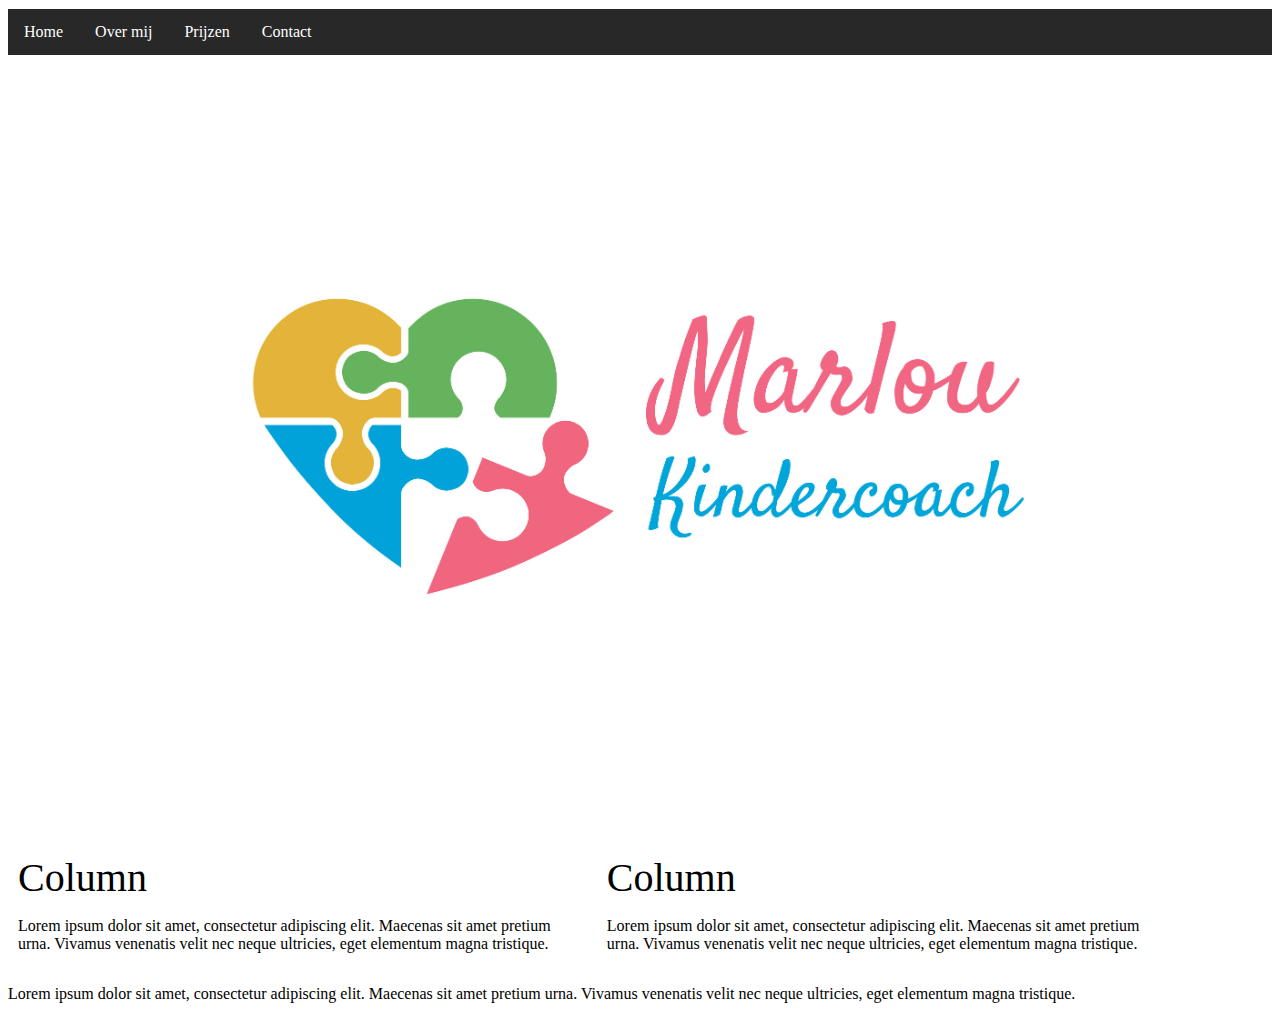
==== index.html @ 43992b51 "Bestanden aangemaakt. Eerste layout aangemaakt en indeling met css" ====
<!DOCTYPE html>
<html lang="nl">
<head>
    <meta charset="UTF-8">
    <meta name="viewport" content="width=device-width, initial-scale=1.0">
    <title>Marlou kindercoach</title>

    <link rel="Stylesheet" href="menu.css">
    <link rel="Stylesheet" href="layout.css">
    <link rel="icon" href="images/favicon.ico">
</head>
<body>

<div class="navbar">
    <a href="index.html">Home</a>
    <a href="about_me.html">Over mij</a>
    <a href="prices.html">Prijzen</a>
    <a href="Contact.html">Contact</a>
</div>

<div class="header">
    <img src="images/marlou_kindercoach.jpg">
</div>

<div class="row">
    <div class="column">
        Column
        <p>
            Lorem ipsum dolor sit amet, consectetur adipiscing elit.
            Maecenas sit amet pretium urna.
            Vivamus venenatis velit nec neque ultricies, eget elementum magna tristique.
        </p>
    </div>
    <div class="column">
        Column
        <p>
            Lorem ipsum dolor sit amet, consectetur adipiscing elit.
            Maecenas sit amet pretium urna.
            Vivamus venenatis velit nec neque ultricies, eget elementum magna tristique.
        </p>
    </div>
</div>

<p>
    Lorem ipsum dolor sit amet, consectetur adipiscing elit.
    Maecenas sit amet pretium urna.
    Vivamus venenatis velit nec neque ultricies, eget elementum magna tristique.
</p>

</body>
</html>
---- menu.css ----
.navbar {
    position: -webkit-sticky;
    position: sticky;
    overflow: hidden;
    top: 1%;
    background-color: #282828;
}

.navbar a {
    color: white;
    float: left;
    font-size: 16px;
    text-align: center;
    padding: 14px 16px;
    text-decoration: none;
}


.navbar a:hover{
    background-color: gray;
}
---- layout.css ----
.header {
    text-align: center;
    padding: 2%;
    font-size: 5vw;
}

.header img {
    width: 100%;
    padding: 0 5px;
}

.column {
    float: left;
    width: 45%;
    font-size: 40px;
    padding: 0 10px;
}

.column p {
    font-size: 16px;
}

.row:after {
    content: "";
    display: table;
    clear: both;
}

@media screen and (max-width: 600px) {
  .column {
    width: 100%;
  }
}
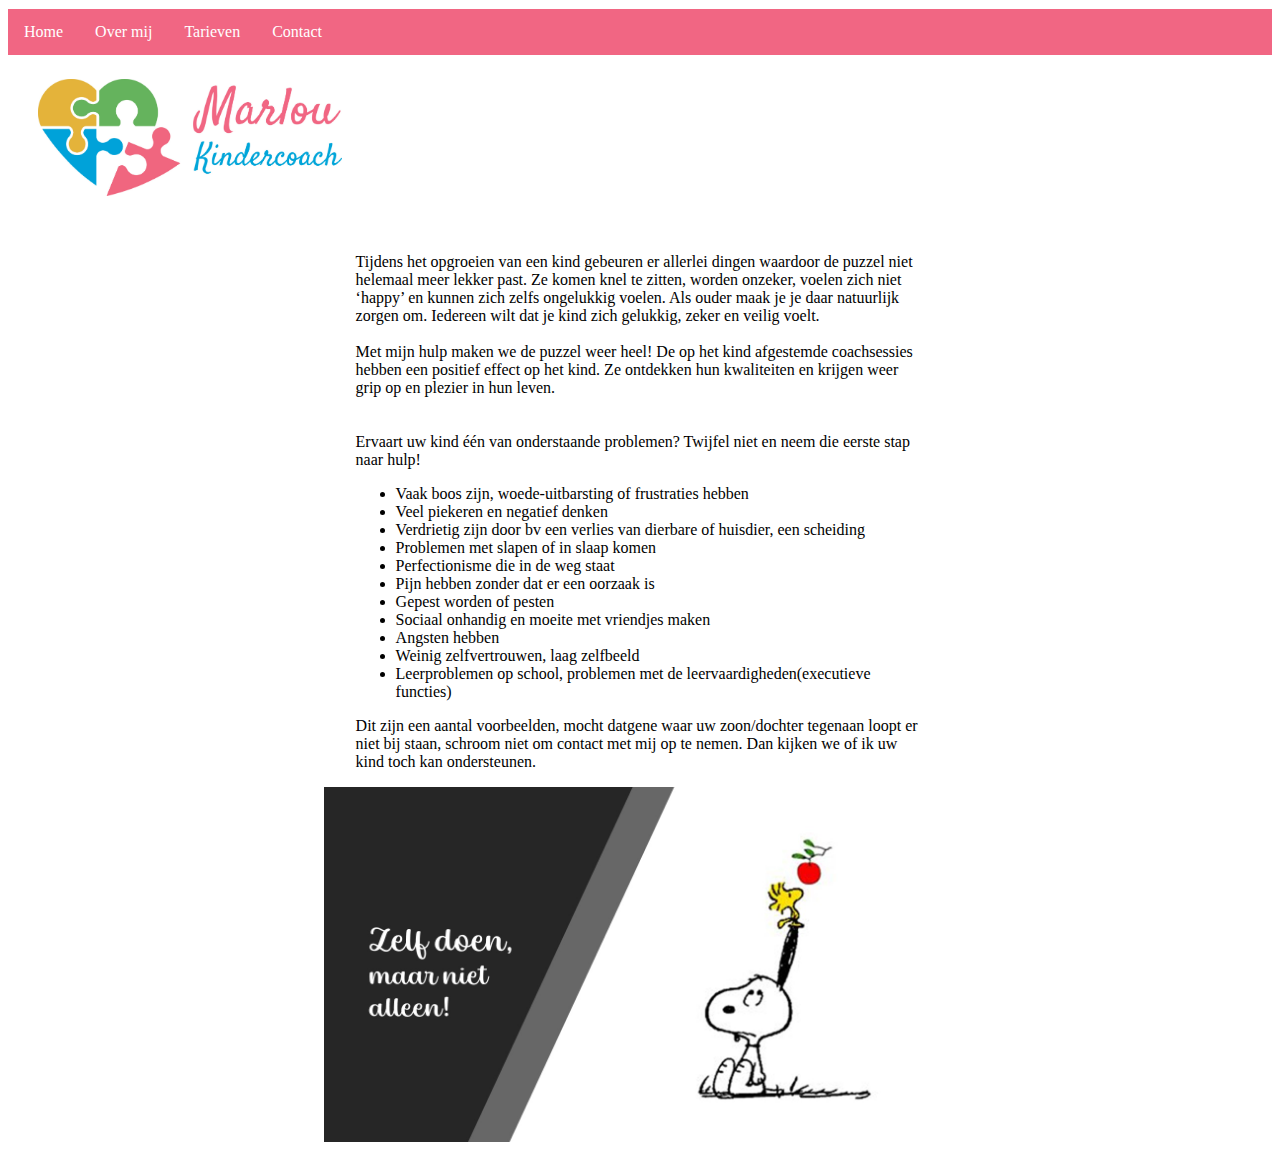
==== commit 6ac09a32: "Home pagina volgeschreven. Indeling aangepast en kleuren veranderd" ====
--- a/index.html
+++ b/index.html
@@ -14,38 +14,52 @@
 <div class="navbar">
     <a href="index.html">Home</a>
     <a href="about_me.html">Over mij</a>
-    <a href="prices.html">Prijzen</a>
+    <a href="prices.html">Tarieven</a>
     <a href="Contact.html">Contact</a>
 </div>
 
 <div class="header">
-    <img src="images/marlou_kindercoach.jpg">
+    <img src="images/logo_dun.jpg">
 </div>
 
 <div class="row">
     <div class="column">
-        Column
         <p>
-            Lorem ipsum dolor sit amet, consectetur adipiscing elit.
-            Maecenas sit amet pretium urna.
-            Vivamus venenatis velit nec neque ultricies, eget elementum magna tristique.
+            Tijdens het opgroeien van een kind gebeuren er allerlei dingen waardoor de puzzel niet helemaal
+            meer lekker past. Ze komen knel te zitten, worden onzeker, voelen zich niet ‘happy’ en kunnen zich
+            zelfs ongelukkig voelen. Als ouder maak je je daar natuurlijk zorgen om. Iedereen wilt dat je kind zich
+            gelukkig, zeker en veilig voelt.
+            <br><br>
+            Met mijn hulp maken we de puzzel weer heel! De op het kind afgestemde coachsessies hebben een
+            positief effect op het kind. Ze ontdekken hun kwaliteiten en krijgen weer grip op en plezier in hun
+            leven.
+            <br><br><br>
+            Ervaart uw kind één van onderstaande problemen? Twijfel niet en neem die eerste stap naar hulp!
         </p>
-    </div>
-    <div class="column">
-        Column
+            <ul>
+                <li>Vaak boos zijn, woede-uitbarsting of frustraties hebben</li>
+                <li>Veel piekeren en negatief denken</li>
+                <li>Verdrietig zijn door bv een verlies van dierbare of huisdier, een scheiding</li>
+                <li>Problemen met slapen of in slaap komen</li>
+                <li>Perfectionisme die in de weg staat</li>
+                <li>Pijn hebben zonder dat er een oorzaak is</li>
+                <li>Gepest worden of pesten</li>
+                <li>Sociaal onhandig en moeite met vriendjes maken</li>
+                <li>Angsten hebben</li>
+                <li>Weinig zelfvertrouwen, laag zelfbeeld</li>
+                <li>Leerproblemen op school, problemen met de leervaardigheden(executieve functies)</li>
+            </ul>
         <p>
-            Lorem ipsum dolor sit amet, consectetur adipiscing elit.
-            Maecenas sit amet pretium urna.
-            Vivamus venenatis velit nec neque ultricies, eget elementum magna tristique.
+            Dit zijn een aantal voorbeelden, mocht datgene waar uw zoon/dochter tegenaan loopt er niet bij
+            staan, schroom niet om contact met mij op te nemen. Dan kijken we of ik uw kind toch kan
+            ondersteunen.
         </p>
     </div>
 </div>
 
-<p>
-    Lorem ipsum dolor sit amet, consectetur adipiscing elit.
-    Maecenas sit amet pretium urna.
-    Vivamus venenatis velit nec neque ultricies, eget elementum magna tristique.
-</p>
+<div class="image">
+    <img src="images/snoopie.jpg">
+</div>
 
 </body>
 </html>--- a/menu.css
+++ b/menu.css
@@ -3,7 +3,7 @@
     position: sticky;
     overflow: hidden;
     top: 1%;
-    background-color: #282828;
+    background-color: #f16683;
 }
 
 .navbar a {
@@ -17,5 +17,5 @@
 
 
 .navbar a:hover{
-    background-color: gray;
+    background-color: #04a1df;
 }--- a/layout.css
+++ b/layout.css
@@ -1,16 +1,15 @@
 .header {
-    text-align: center;
     padding: 2%;
     font-size: 5vw;
 }
 
 .header img {
-    width: 100%;
+    width: 25%;
     padding: 0 5px;
 }
 
 .column {
-    float: left;
+    margin: auto;
     width: 45%;
     font-size: 40px;
     padding: 0 10px;
@@ -20,6 +19,18 @@
     font-size: 16px;
 }
 
+.column ul {
+    font-size: 16px;
+}
+
+.image {
+    text-align: center;
+}
+
+.image img{
+    width: 50%;
+}
+
 .row:after {
     content: "";
     display: table;
@@ -27,7 +38,19 @@
 }
 
 @media screen and (max-width: 600px) {
-  .column {
-    width: 100%;
-  }
+    .header {
+        text-align: center;
+    }
+
+    .header img{
+        width: 75%;
+    }
+
+    .column {
+    width: 90%;
+    }
+
+    .image img {
+        width: 100%;
+    }
 }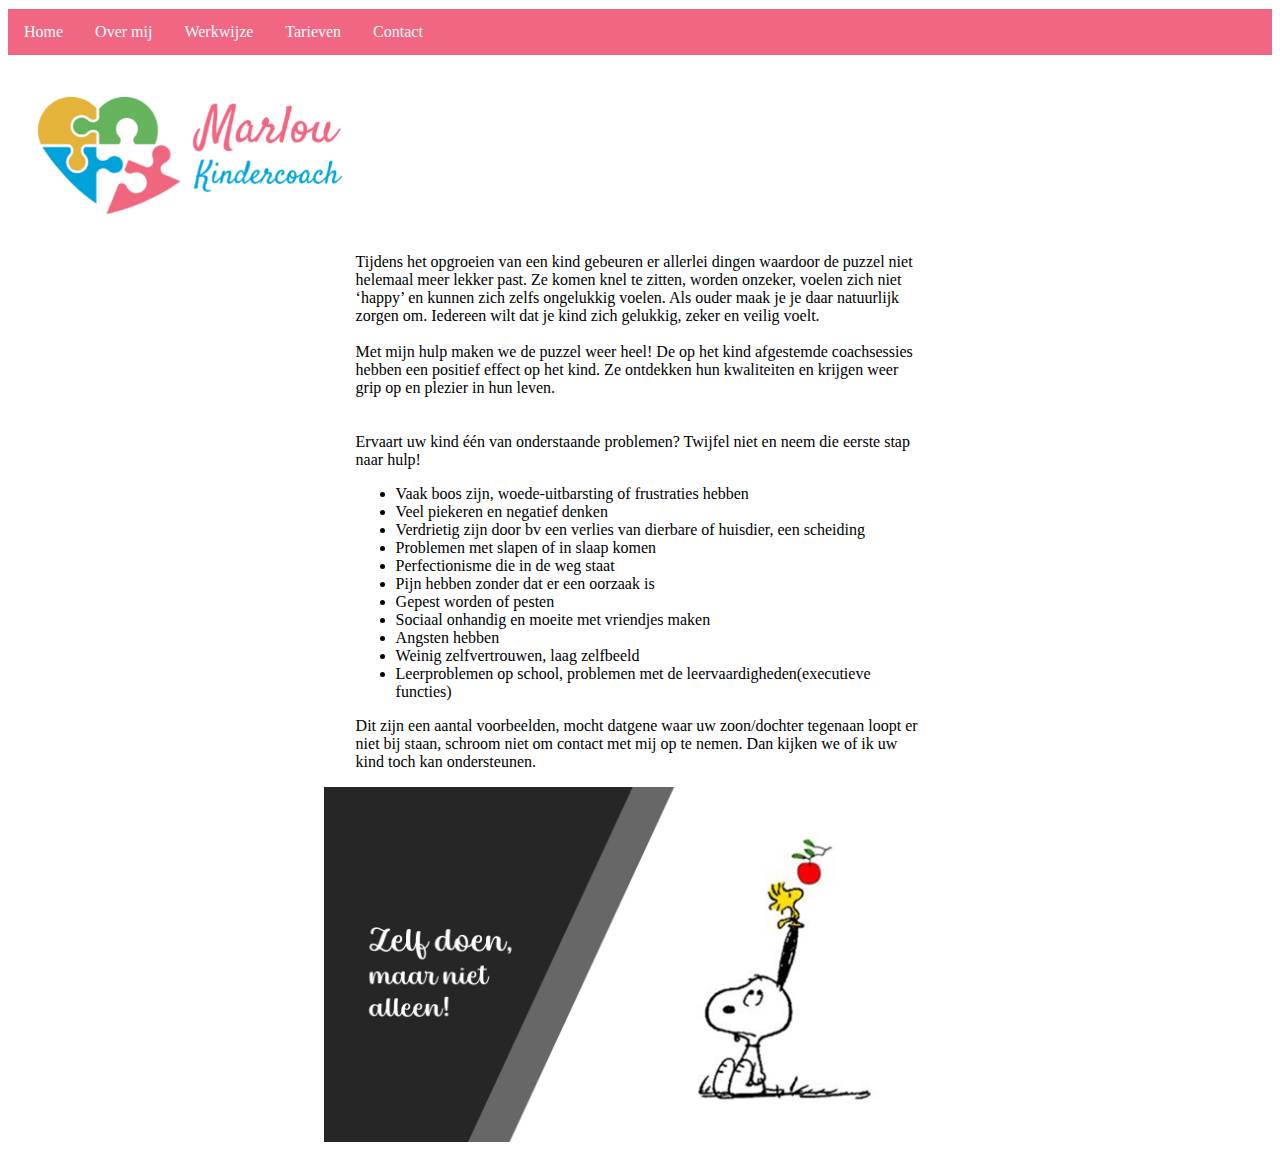
==== commit 449e7e57: "Pagina's toegevoegd, indeling aangepast, icoon aangepast" ====
--- a/index.html
+++ b/index.html
@@ -5,17 +5,18 @@
     <meta name="viewport" content="width=device-width, initial-scale=1.0">
     <title>Marlou kindercoach</title>
 
-    <link rel="Stylesheet" href="menu.css">
-    <link rel="Stylesheet" href="layout.css">
-    <link rel="icon" href="images/favicon.ico">
+    <link rel="Stylesheet" href="stylesheets/menu.css">
+    <link rel="Stylesheet" href="stylesheets/mian_layout.css">
+    <link rel="icon" href="../images/favicon.ico">
 </head>
 <body>
 
 <div class="navbar">
     <a href="index.html">Home</a>
-    <a href="about_me.html">Over mij</a>
-    <a href="prices.html">Tarieven</a>
-    <a href="Contact.html">Contact</a>
+    <a href="pages/about_me.html">Over mij</a>
+    <a href="pages/workway.html">Werkwijze</a>
+    <a href="pages/prices.html">Tarieven</a>
+    <a href="pages/Contact.html">Contact</a>
 </div>
 
 <div class="header">
--- a/stylesheets/menu.css
+++ b/stylesheets/menu.css
@@ -0,0 +1,27 @@
+.navbar {
+    position: -webkit-sticky;
+    position: sticky;
+    overflow: hidden;
+    top: 1%;
+    background-color: #f16683;
+}
+
+.navbar a {
+    color: white;
+    float: left;
+    font-size: 16px;
+    text-align: center;
+    padding: 14px 16px;
+    text-decoration: none;
+}
+
+
+.navbar a:hover{
+    background-color: #04a1df;
+}
+
+@media screen and (max-width: 600px) {
+    .navbar a{
+        width: 25%;
+    }
+}--- a/stylesheets/mian_layout.css
+++ b/stylesheets/mian_layout.css
@@ -0,0 +1,95 @@
+.header {
+    padding: 2%;
+    font-size: 5vw;
+}
+
+.header img {
+    width: 25%;
+    padding: 0 5px;
+}
+
+.column {
+    margin: auto;
+    width: 45%;
+    font-size: 40px;
+    padding: 0 10px;
+}
+
+.column p {
+    font-size: 16px;
+}
+
+.column ul {
+    font-size: 16px;
+    list-style-image: url("../images/heart_small.png");
+}
+
+.column a {
+    text-decoration: none;
+    color: #f16683;
+}
+
+.column a:visited {
+    color: #04a1df;
+}
+
+.image {
+    text-align: center;
+}
+
+.image img {
+    width: 50%;
+}
+
+.row:after {
+    content: "";
+    display: table;
+    clear: both;
+}
+
+.prices table {
+    border-collapse: collapse;
+    margin: auto;
+    width: 45%;
+}
+
+.prices td, th {
+    padding: 8px;
+    width: 25%;
+    text-align: left;
+}
+
+.prices th {
+    text-align: center;
+}
+
+@media screen and (max-width: 600px) {
+    .header {
+        text-align: center;
+        background-color: white;
+    }
+
+    .header img {
+        width: 75%;
+    }
+
+    .column {
+    width: 90%;
+    }
+
+    .image img {
+        width: 100%;
+    }
+
+    .prices table {
+        width: auto;
+    }
+}
+
+@media screen and (min-width: 601px) {
+    .header {
+        position: -webkit-sticky;
+        position: sticky;
+        top: 8%;
+    }
+}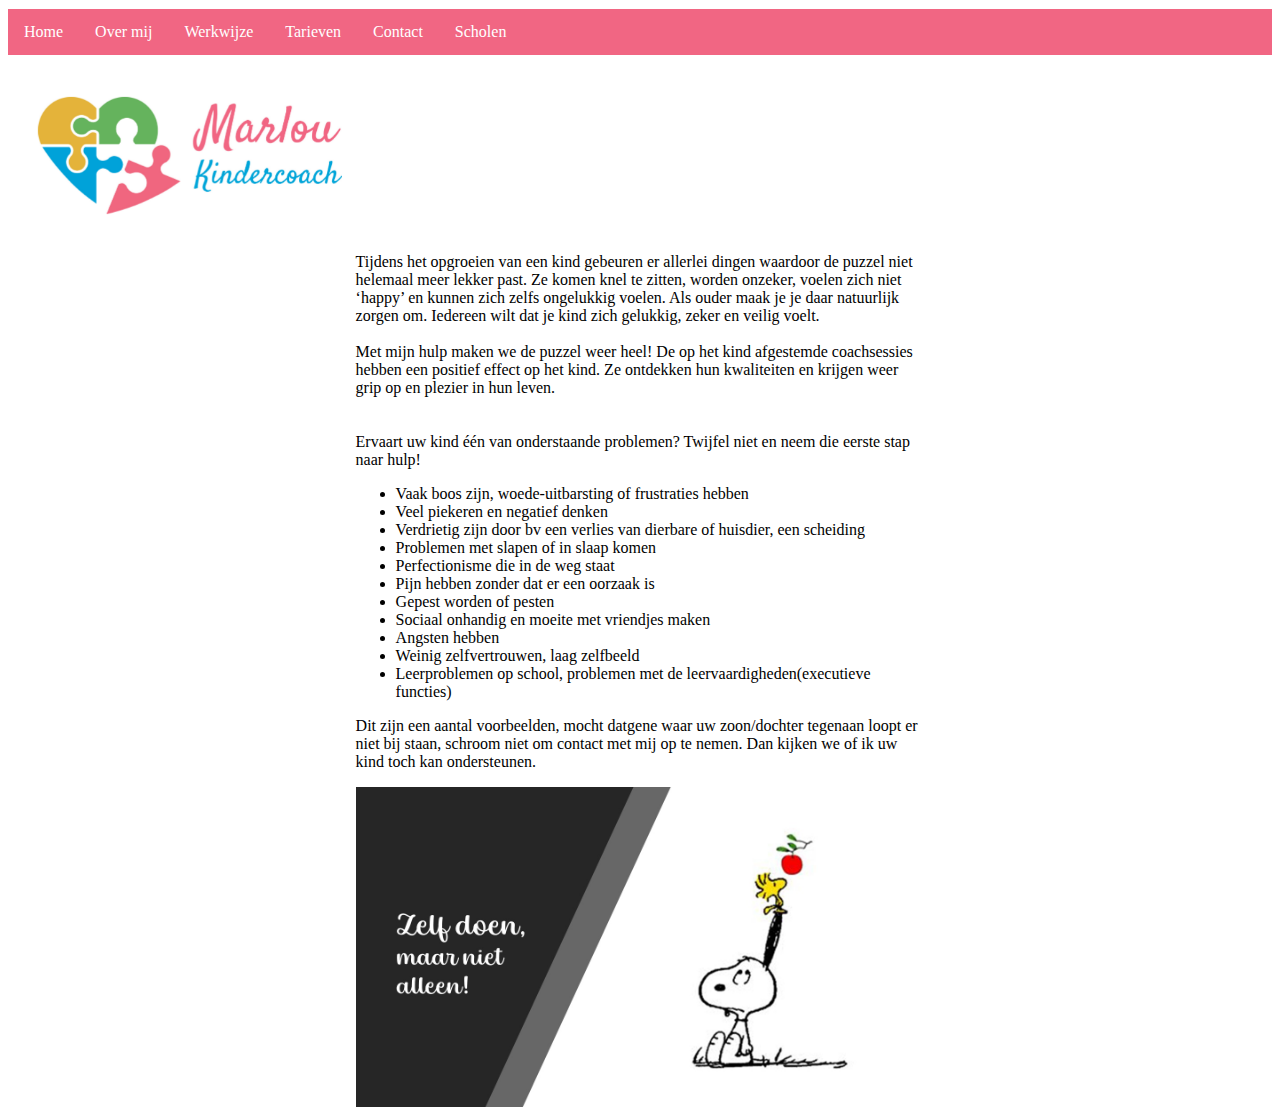
==== commit ecc91ff3: "Pagina's aangepast" ====
--- a/index.html
+++ b/index.html
@@ -17,6 +17,7 @@
     <a href="pages/workway.html">Werkwijze</a>
     <a href="pages/prices.html">Tarieven</a>
     <a href="pages/Contact.html">Contact</a>
+    <a href="pages/schools.html">Scholen</a>
 </div>
 
 <div class="header">
--- a/stylesheets/menu.css
+++ b/stylesheets/menu.css
@@ -18,10 +18,4 @@
 
 .navbar a:hover{
     background-color: #04a1df;
-}
-
-@media screen and (max-width: 600px) {
-    .navbar a{
-        width: 25%;
-    }
 }--- a/stylesheets/mian_layout.css
+++ b/stylesheets/mian_layout.css
@@ -38,7 +38,7 @@
 }
 
 .image img {
-    width: 50%;
+    width: 45%;
 }
 
 .row:after {
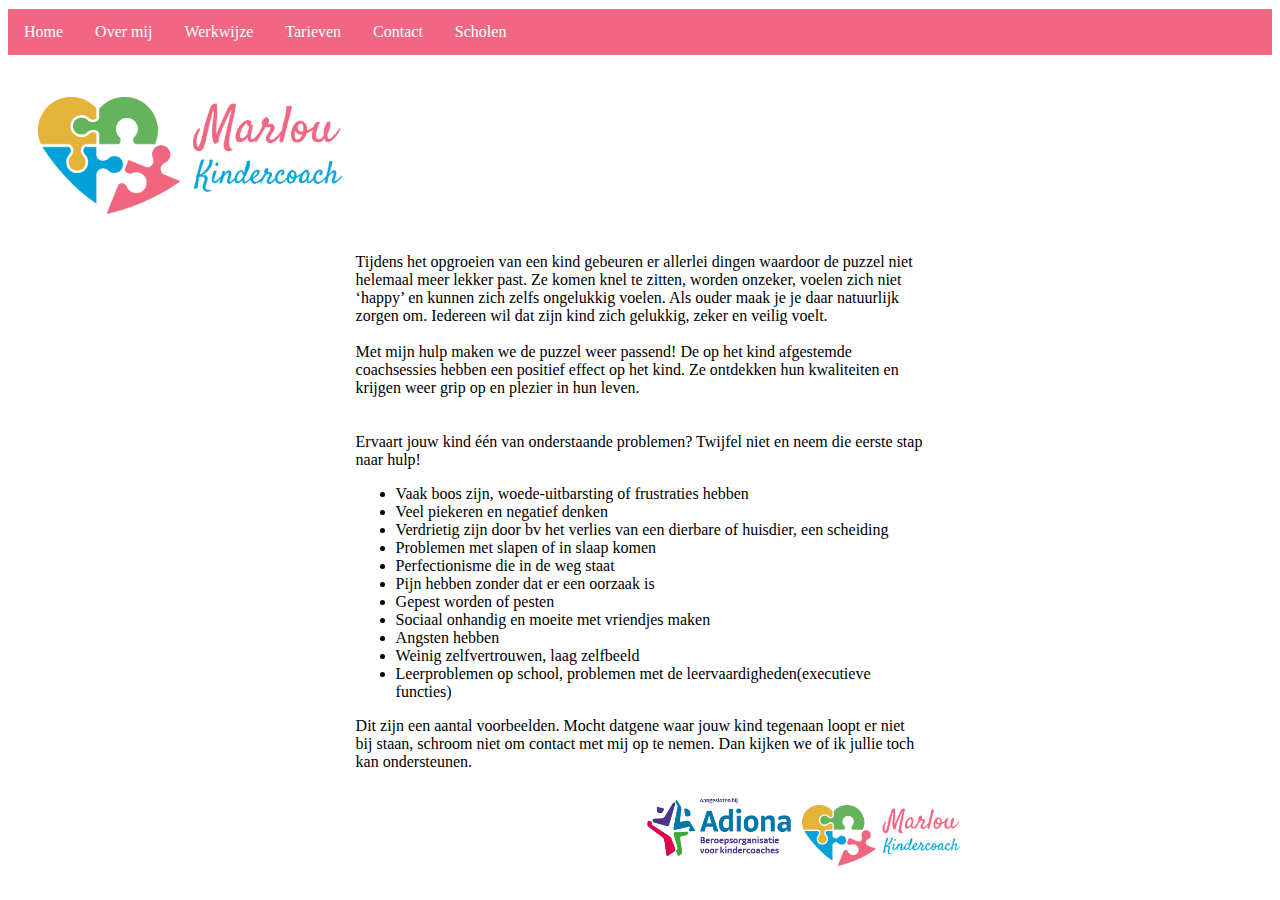
==== commit 0b9b76ef: "Footer toegevoegd en text geupdate" ====
--- a/index.html
+++ b/index.html
@@ -7,7 +7,7 @@
 
     <link rel="Stylesheet" href="stylesheets/menu.css">
     <link rel="Stylesheet" href="stylesheets/mian_layout.css">
-    <link rel="icon" href="../images/favicon.ico">
+    <link rel="icon" href="images/favicon.ico">
 </head>
 <body>
 
@@ -29,19 +29,19 @@
         <p>
             Tijdens het opgroeien van een kind gebeuren er allerlei dingen waardoor de puzzel niet helemaal
             meer lekker past. Ze komen knel te zitten, worden onzeker, voelen zich niet ‘happy’ en kunnen zich
-            zelfs ongelukkig voelen. Als ouder maak je je daar natuurlijk zorgen om. Iedereen wilt dat je kind zich
-            gelukkig, zeker en veilig voelt.
+            zelfs ongelukkig voelen. Als ouder maak je je daar natuurlijk zorgen om. Iedereen wil dat zijn kind
+            zich gelukkig, zeker en veilig voelt.
             <br><br>
-            Met mijn hulp maken we de puzzel weer heel! De op het kind afgestemde coachsessies hebben een
-            positief effect op het kind. Ze ontdekken hun kwaliteiten en krijgen weer grip op en plezier in hun
-            leven.
+            Met mijn hulp maken we de puzzel weer passend! De op het kind afgestemde coachsessies hebben
+            een positief effect op het kind. Ze ontdekken hun kwaliteiten en krijgen weer grip op en plezier in
+            hun leven.
             <br><br><br>
-            Ervaart uw kind één van onderstaande problemen? Twijfel niet en neem die eerste stap naar hulp!
+            Ervaart jouw kind één van onderstaande problemen? Twijfel niet en neem die eerste stap naar hulp!
         </p>
             <ul>
                 <li>Vaak boos zijn, woede-uitbarsting of frustraties hebben</li>
                 <li>Veel piekeren en negatief denken</li>
-                <li>Verdrietig zijn door bv een verlies van dierbare of huisdier, een scheiding</li>
+                <li>Verdrietig zijn door bv het verlies van een dierbare of huisdier, een scheiding</li>
                 <li>Problemen met slapen of in slaap komen</li>
                 <li>Perfectionisme die in de weg staat</li>
                 <li>Pijn hebben zonder dat er een oorzaak is</li>
@@ -52,16 +52,16 @@
                 <li>Leerproblemen op school, problemen met de leervaardigheden(executieve functies)</li>
             </ul>
         <p>
-            Dit zijn een aantal voorbeelden, mocht datgene waar uw zoon/dochter tegenaan loopt er niet bij
-            staan, schroom niet om contact met mij op te nemen. Dan kijken we of ik uw kind toch kan
-            ondersteunen.
+            Dit zijn een aantal voorbeelden. Mocht datgene waar jouw kind tegenaan loopt er niet bij staan,
+            schroom niet om contact met mij op te nemen. Dan kijken we of ik jullie toch kan ondersteunen.
         </p>
     </div>
 </div>
 
-<div class="image">
-    <img src="images/snoopie.jpg">
-</div>
+<footer class="footer">
+    <img src="images/samewerking.png" class="footerimg">
+    <img src="images/logo_dun.jpg" class="footerimg">
+</footer>
 
 </body>
 </html>--- a/stylesheets/mian_layout.css
+++ b/stylesheets/mian_layout.css
@@ -63,6 +63,25 @@
     text-align: center;
 }
 
+.footer {
+    float: right;
+    width: 50%;
+}
+
+.footer a {
+    text-decoration: none;
+    color: #f16683;
+}
+
+.footer a:visited {
+    color: #04a1df;
+}
+
+.footerimg {
+    height: 25%;
+    width: 25%;
+}
+
 @media screen and (max-width: 600px) {
     .header {
         text-align: center;
